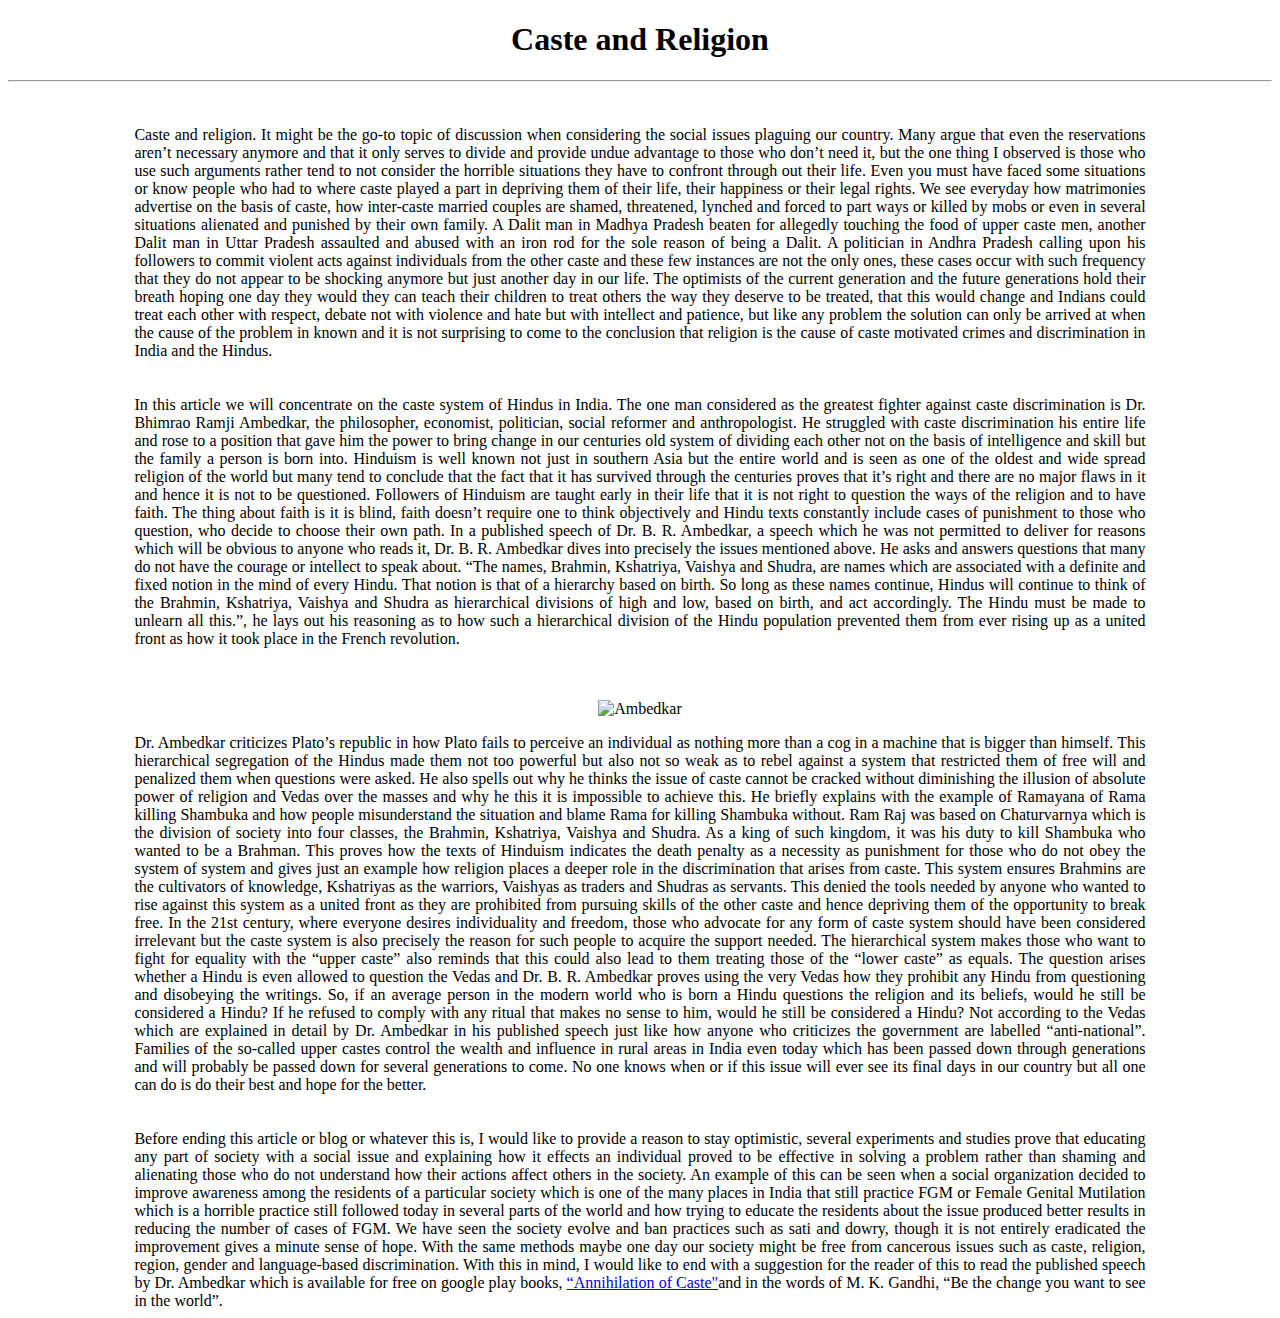
==== index.html @ 43f2a9a0 "Update index.html" ====
<!DOCTYPE html>
<html lang="en">
<head>
    <meta charset="UTF-8">
    <meta http-equiv="X-UA-Compatible" content="IE=edge">
    <meta name="viewport" content="width=device-width, initial-scale=1.0">
    <title>Caste and Religion</title>
    <link rel="stylesheet" href="style.css">
</head>
<body>
    <h1> Caste and Religion </h1>
    <hr>
    <br>
    <br>

    <p>Caste and religion.
        It might be the go-to topic of discussion when considering the social issues plaguing our country. Many argue that even the reservations aren’t necessary anymore and that it only serves to divide and provide undue advantage to those who don’t need it, but the one thing I observed is those who use such arguments rather tend to not consider the horrible situations they have to confront through out their life. Even you must have faced some situations or know people who had to where caste played a part in depriving them of their life, their happiness or their legal rights. We see everyday how matrimonies advertise on the basis of caste, how inter-caste married couples are shamed, threatened, lynched and forced to part ways or killed by mobs or even in several situations alienated and punished by their own family. A Dalit man in Madhya Pradesh beaten for allegedly touching the food of upper caste men, another Dalit man in Uttar Pradesh assaulted and abused with an iron rod for the sole reason of being a Dalit. A politician in Andhra Pradesh calling upon his followers to commit violent acts against individuals from the other caste and these few instances are not the only ones, these cases occur with such frequency that they do not appear to be shocking anymore but just another day in our life. The optimists of the current generation and the future generations hold their breath hoping one day they would they can teach their children to treat others the way they deserve to be treated, that this would change and Indians could treat each other with respect, debate not with violence and hate but with intellect and patience, but like any problem the solution can only be arrived at when the cause of the problem in known and it is not surprising to come to the conclusion that religion is the cause of caste motivated crimes and discrimination in India and the Hindus.
    </p>
    <br> 
    <br>

    <p>In this article we will concentrate on the caste system of Hindus in India. The one man considered as the greatest fighter against caste discrimination is Dr. Bhimrao Ramji Ambedkar, the philosopher, economist, politician, social reformer and anthropologist. He struggled with caste discrimination his entire life and rose to a position that gave him the power to bring change in our centuries old system of dividing each other not on the basis of intelligence and skill but the family a person is born into. Hinduism is well known not just in southern Asia but the entire world and is seen as one of the oldest and wide spread religion of the world but many tend to conclude that the fact that it has survived through the centuries proves that it’s right and there are no major flaws in it and hence it is not to be questioned. Followers of Hinduism are taught early in their life that it is not right to question the ways of the religion and to have faith. The thing about faith is it is blind, faith doesn’t require one to think objectively and Hindu texts constantly include cases of punishment to those who question, who decide to choose their own path. In a published speech of Dr. B. R. Ambedkar, a speech which he was not permitted to deliver for reasons which will be obvious to anyone who reads it, Dr. B. R. Ambedkar dives into precisely the issues mentioned above. He asks and answers questions that many do not have the courage or intellect to speak about. “The names, Brahmin, Kshatriya, Vaishya and Shudra, are names which are associated with a definite and fixed notion in the mind of every Hindu. 
        That notion is that of a hierarchy based on birth. So long as these names continue, Hindus will continue to think of the Brahmin, Kshatriya, Vaishya and Shudra as hierarchical divisions of high and low, based on birth, and act accordingly. The Hindu must be made to unlearn all this.”, he lays out his reasoning as to how such a hierarchical division of the Hindu population prevented them from ever rising up as a united front as how it took place in the French revolution.
    </p>
    <br>
    <br>

    <figure> 
        <img src="https://i.pinimg.com/originals/56/a8/68/56a868a0c90eb40d87e2a165a285824e.jpg" alt="Ambedkar">
    </figure>

    <p>Dr. Ambedkar criticizes Plato’s republic in how Plato fails to perceive an individual as nothing more than a cog in a machine that is bigger than himself. This hierarchical segregation of the Hindus made them not too powerful but also not so weak as to rebel against a system that restricted them of free will and penalized them when questions were asked. He also spells out why he thinks the issue of caste cannot be cracked without diminishing the illusion of absolute power of religion and Vedas over the masses and why he this it is impossible to achieve this. He briefly explains with the example of Ramayana of Rama killing Shambuka and how people misunderstand the situation and blame Rama for killing Shambuka without. Ram Raj was based on Chaturvarnya which is the division of society into four classes, the Brahmin, Kshatriya, Vaishya and Shudra. As a king of such kingdom, it was his duty to kill Shambuka who wanted to be a Brahman. This proves how the texts of Hinduism indicates the death penalty as a necessity as punishment for those who do not obey the system of system and gives just an example how religion places a deeper role in the discrimination that arises from caste. This system ensures Brahmins are the cultivators of knowledge, Kshatriyas as the warriors, Vaishyas as traders and Shudras as servants. This denied the tools needed by anyone who wanted to rise against this system as a united front as 
        they are prohibited from pursuing skills of the other caste and hence depriving them of the opportunity to break free. In the 21st century, where everyone desires individuality and freedom, those who advocate for any form of caste system should have been considered irrelevant but the caste system is also precisely the reason for such people to acquire the support needed. The hierarchical system makes those who want to fight for equality with the “upper caste” also reminds that this could also lead to them treating those of the “lower caste” as equals. The question arises whether a Hindu is even allowed to question the Vedas and Dr. B. R. Ambedkar proves using the very Vedas how they prohibit any Hindu from questioning and disobeying the writings. So, if an average person in the modern world who is born a Hindu questions the religion and its beliefs, would he still be considered a Hindu? If he refused to comply with any ritual that makes no sense to him, would he still be considered a Hindu? Not according to the Vedas which are explained in detail by Dr. Ambedkar in his published speech just like how anyone who criticizes the government are labelled “anti-national”. Families of the so-called upper castes control the wealth and influence in rural areas in India even today which has been passed down through generations and will probably be passed down for several generations to come. No one knows when or if this issue will ever see its final days in our country but all one can do is do their best and hope for the better.
    </p>
    <br> 
    <br>

    <p> 
        Before ending this article or blog or whatever this is, I would like to provide a reason to stay optimistic, several experiments and studies prove that educating any part of society with a social issue and explaining how it effects an individual proved to be effective in solving a problem rather than shaming and alienating those who do not understand how their actions affect others in the society. An example of this can be seen when a social organization decided to improve awareness among the residents of a particular society which is one of the many places in India that still practice FGM or Female Genital Mutilation which is a horrible practice still followed today in several parts of the world and how trying to educate the residents about the issue produced better results in reducing the number of cases of FGM. We have seen the society evolve and ban practices such as sati and dowry, though it is not entirely eradicated the improvement gives a minute sense of hope. With the same methods maybe one day our society might be free from cancerous issues such as caste, religion, region, gender and language-based discrimination. With this in mind, I would like to end with a suggestion for the reader of this to read the published speech by Dr. Ambedkar which is available for free on google play books, <a href="https://books.google.co.in/books/about/Annihilation_of_Caste.html?id=Eio8BQAAQBAJ">“Annihilation of Caste"</a>and in the words of M. K. Gandhi, “Be the change you want to see in the world”.
    </p>     
</body>
</html>
---- style.css ----
body {
  text-align: center;
}

p {
  width: 80%;
  text-align: justify;
  margin:0 auto;
}

figure {
 text-align: center;
}
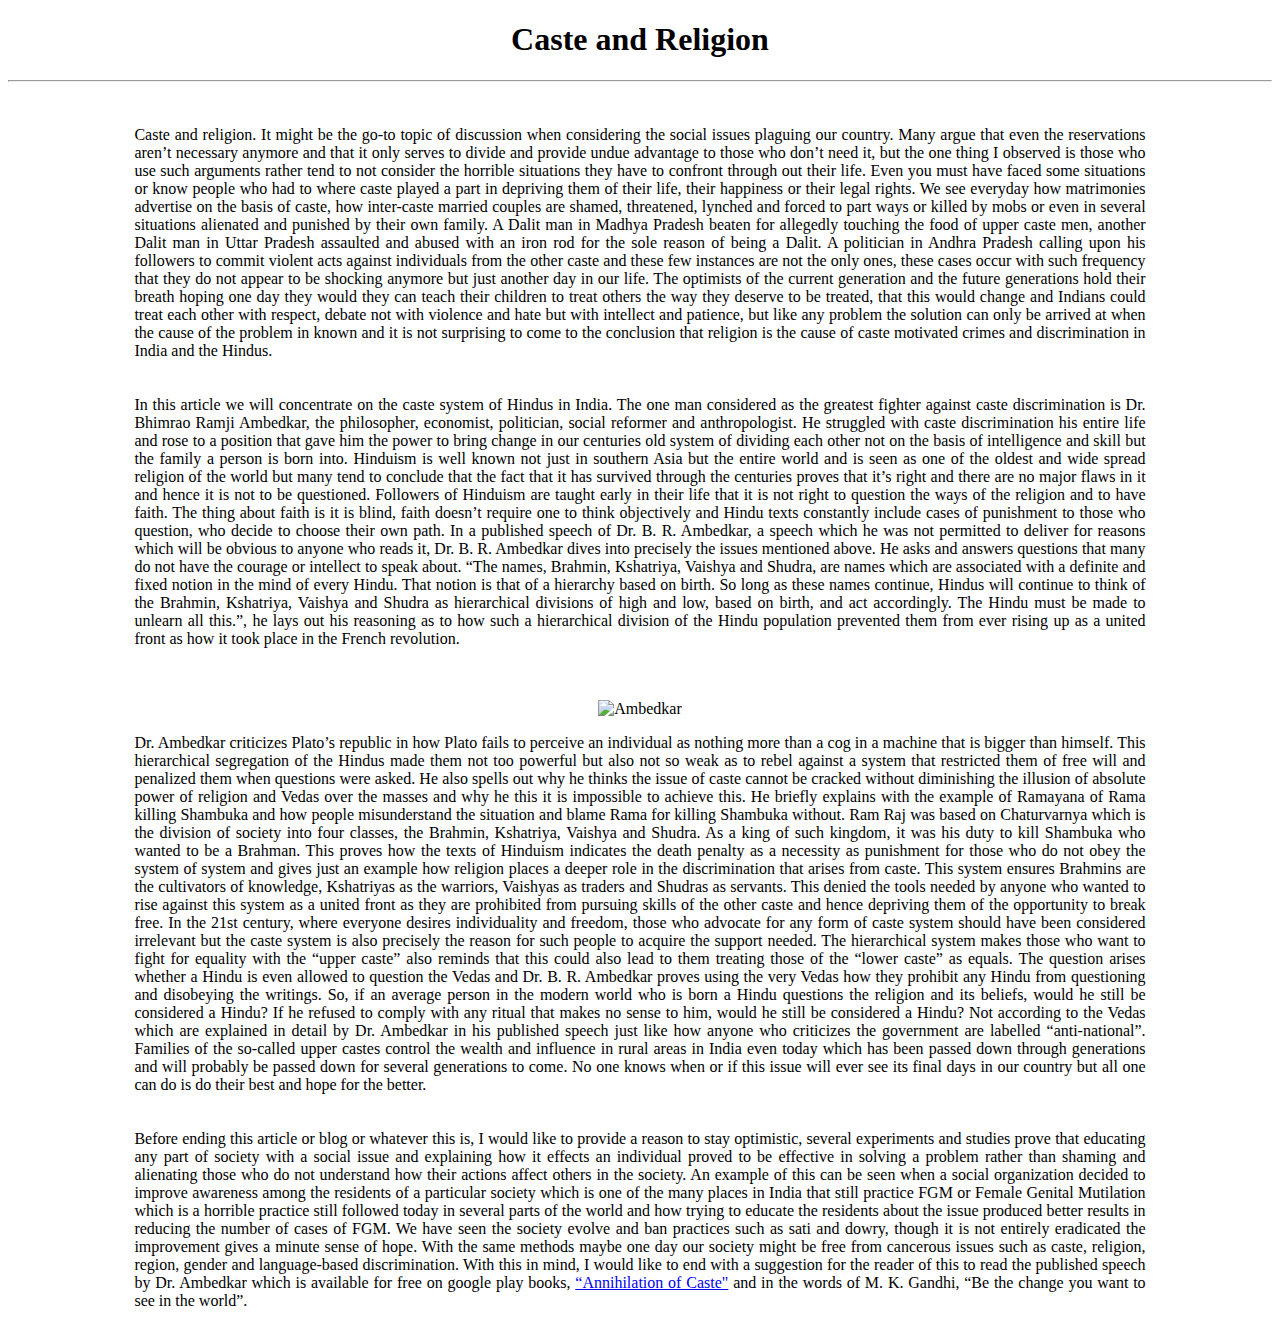
==== commit f0f0238e: "Update index.html" ====
--- a/index.html
+++ b/index.html
@@ -36,7 +36,7 @@
     <br>
 
     <p> 
-        Before ending this article or blog or whatever this is, I would like to provide a reason to stay optimistic, several experiments and studies prove that educating any part of society with a social issue and explaining how it effects an individual proved to be effective in solving a problem rather than shaming and alienating those who do not understand how their actions affect others in the society. An example of this can be seen when a social organization decided to improve awareness among the residents of a particular society which is one of the many places in India that still practice FGM or Female Genital Mutilation which is a horrible practice still followed today in several parts of the world and how trying to educate the residents about the issue produced better results in reducing the number of cases of FGM. We have seen the society evolve and ban practices such as sati and dowry, though it is not entirely eradicated the improvement gives a minute sense of hope. With the same methods maybe one day our society might be free from cancerous issues such as caste, religion, region, gender and language-based discrimination. With this in mind, I would like to end with a suggestion for the reader of this to read the published speech by Dr. Ambedkar which is available for free on google play books, <a href="https://books.google.co.in/books/about/Annihilation_of_Caste.html?id=Eio8BQAAQBAJ">“Annihilation of Caste"</a>and in the words of M. K. Gandhi, “Be the change you want to see in the world”.
+        Before ending this article or blog or whatever this is, I would like to provide a reason to stay optimistic, several experiments and studies prove that educating any part of society with a social issue and explaining how it effects an individual proved to be effective in solving a problem rather than shaming and alienating those who do not understand how their actions affect others in the society. An example of this can be seen when a social organization decided to improve awareness among the residents of a particular society which is one of the many places in India that still practice FGM or Female Genital Mutilation which is a horrible practice still followed today in several parts of the world and how trying to educate the residents about the issue produced better results in reducing the number of cases of FGM. We have seen the society evolve and ban practices such as sati and dowry, though it is not entirely eradicated the improvement gives a minute sense of hope. With the same methods maybe one day our society might be free from cancerous issues such as caste, religion, region, gender and language-based discrimination. With this in mind, I would like to end with a suggestion for the reader of this to read the published speech by Dr. Ambedkar which is available for free on google play books, <a href="https://books.google.co.in/books/about/Annihilation_of_Caste.html?id=Eio8BQAAQBAJ">“Annihilation of Caste"</a> and in the words of M. K. Gandhi, “Be the change you want to see in the world”.
     </p>     
 </body>
 </html>
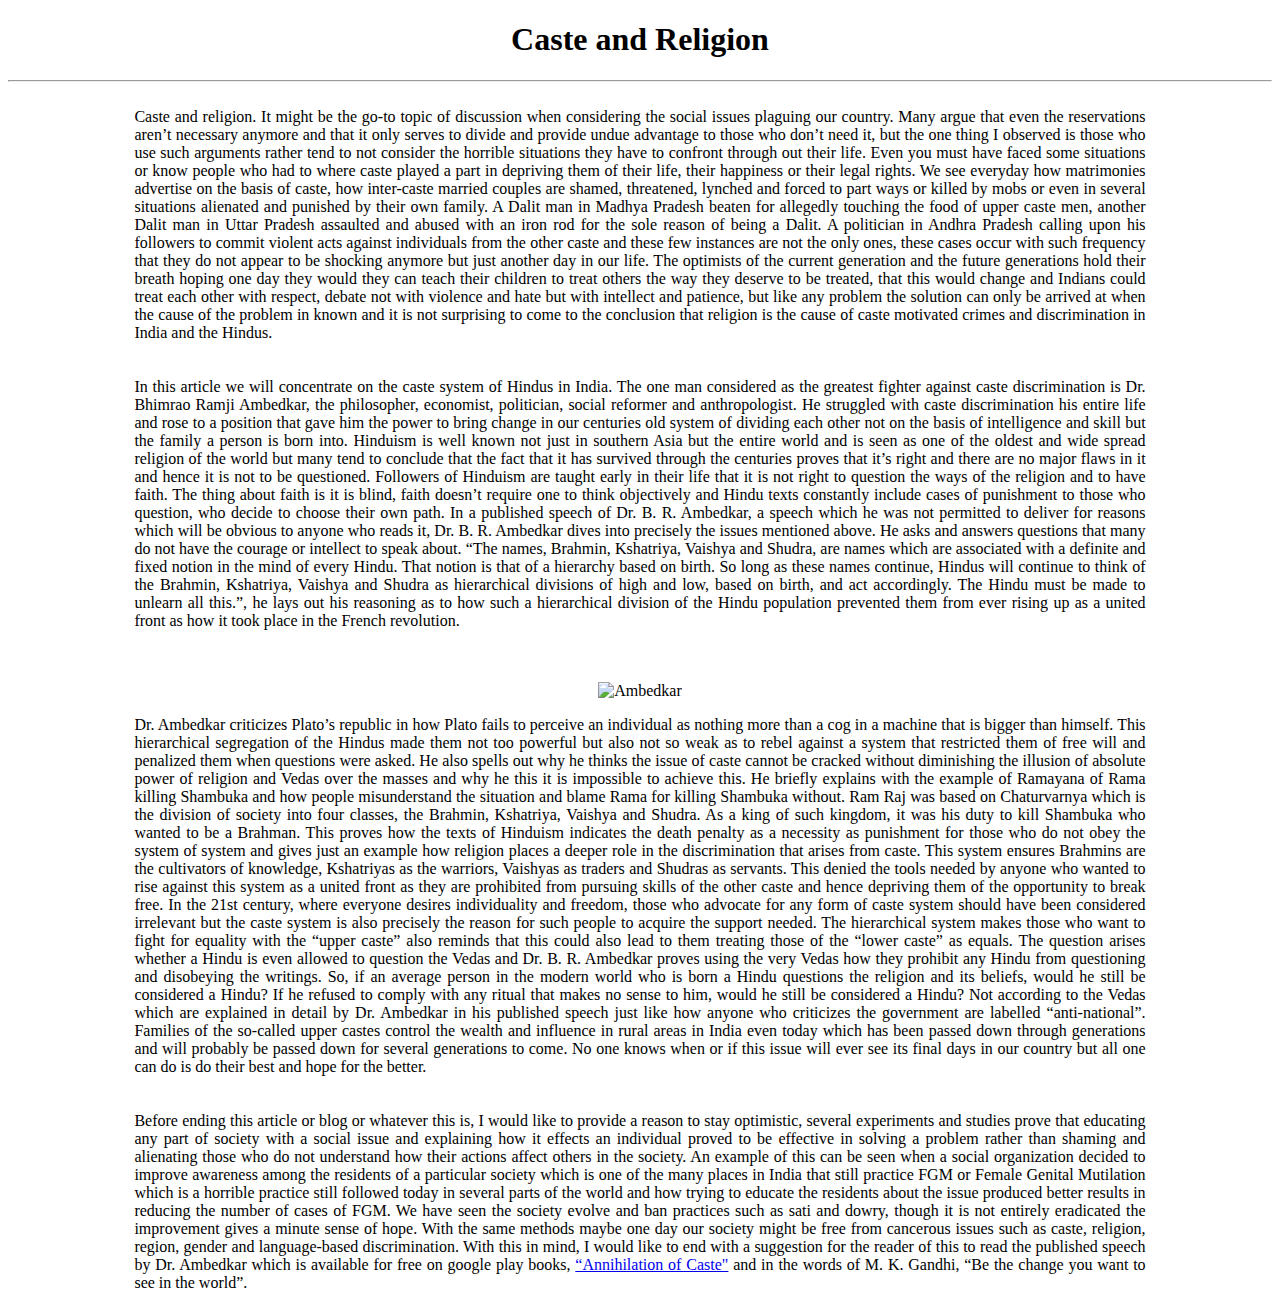
==== commit 02967a12: "Update index.html" ====
--- a/index.html
+++ b/index.html
@@ -10,7 +10,6 @@
 <body>
     <h1> Caste and Religion </h1>
     <hr>
-    <br>
     <br>
 
     <p>Caste and religion.
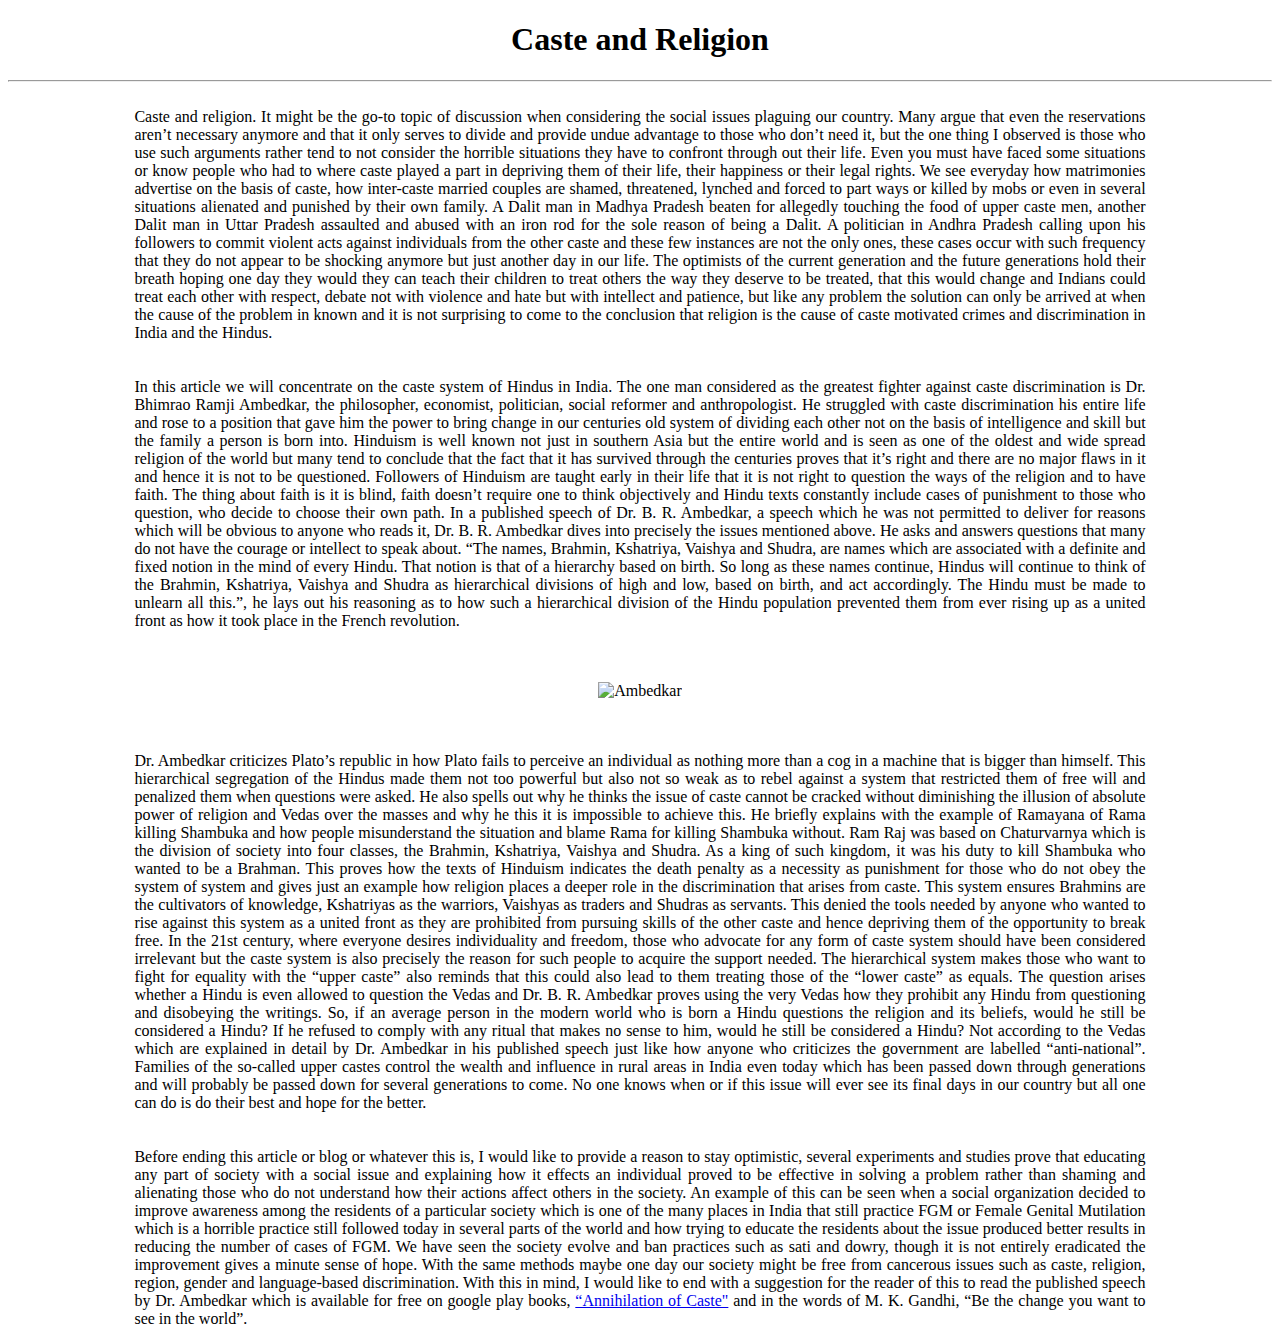
==== commit d63e6ab3: "Update index.html" ====
--- a/index.html
+++ b/index.html
@@ -27,6 +27,8 @@
     <figure> 
         <img src="https://i.pinimg.com/originals/56/a8/68/56a868a0c90eb40d87e2a165a285824e.jpg" alt="Ambedkar">
     </figure>
+    <br>
+    <br>
 
     <p>Dr. Ambedkar criticizes Plato’s republic in how Plato fails to perceive an individual as nothing more than a cog in a machine that is bigger than himself. This hierarchical segregation of the Hindus made them not too powerful but also not so weak as to rebel against a system that restricted them of free will and penalized them when questions were asked. He also spells out why he thinks the issue of caste cannot be cracked without diminishing the illusion of absolute power of religion and Vedas over the masses and why he this it is impossible to achieve this. He briefly explains with the example of Ramayana of Rama killing Shambuka and how people misunderstand the situation and blame Rama for killing Shambuka without. Ram Raj was based on Chaturvarnya which is the division of society into four classes, the Brahmin, Kshatriya, Vaishya and Shudra. As a king of such kingdom, it was his duty to kill Shambuka who wanted to be a Brahman. This proves how the texts of Hinduism indicates the death penalty as a necessity as punishment for those who do not obey the system of system and gives just an example how religion places a deeper role in the discrimination that arises from caste. This system ensures Brahmins are the cultivators of knowledge, Kshatriyas as the warriors, Vaishyas as traders and Shudras as servants. This denied the tools needed by anyone who wanted to rise against this system as a united front as 
         they are prohibited from pursuing skills of the other caste and hence depriving them of the opportunity to break free. In the 21st century, where everyone desires individuality and freedom, those who advocate for any form of caste system should have been considered irrelevant but the caste system is also precisely the reason for such people to acquire the support needed. The hierarchical system makes those who want to fight for equality with the “upper caste” also reminds that this could also lead to them treating those of the “lower caste” as equals. The question arises whether a Hindu is even allowed to question the Vedas and Dr. B. R. Ambedkar proves using the very Vedas how they prohibit any Hindu from questioning and disobeying the writings. So, if an average person in the modern world who is born a Hindu questions the religion and its beliefs, would he still be considered a Hindu? If he refused to comply with any ritual that makes no sense to him, would he still be considered a Hindu? Not according to the Vedas which are explained in detail by Dr. Ambedkar in his published speech just like how anyone who criticizes the government are labelled “anti-national”. Families of the so-called upper castes control the wealth and influence in rural areas in India even today which has been passed down through generations and will probably be passed down for several generations to come. No one knows when or if this issue will ever see its final days in our country but all one can do is do their best and hope for the better.
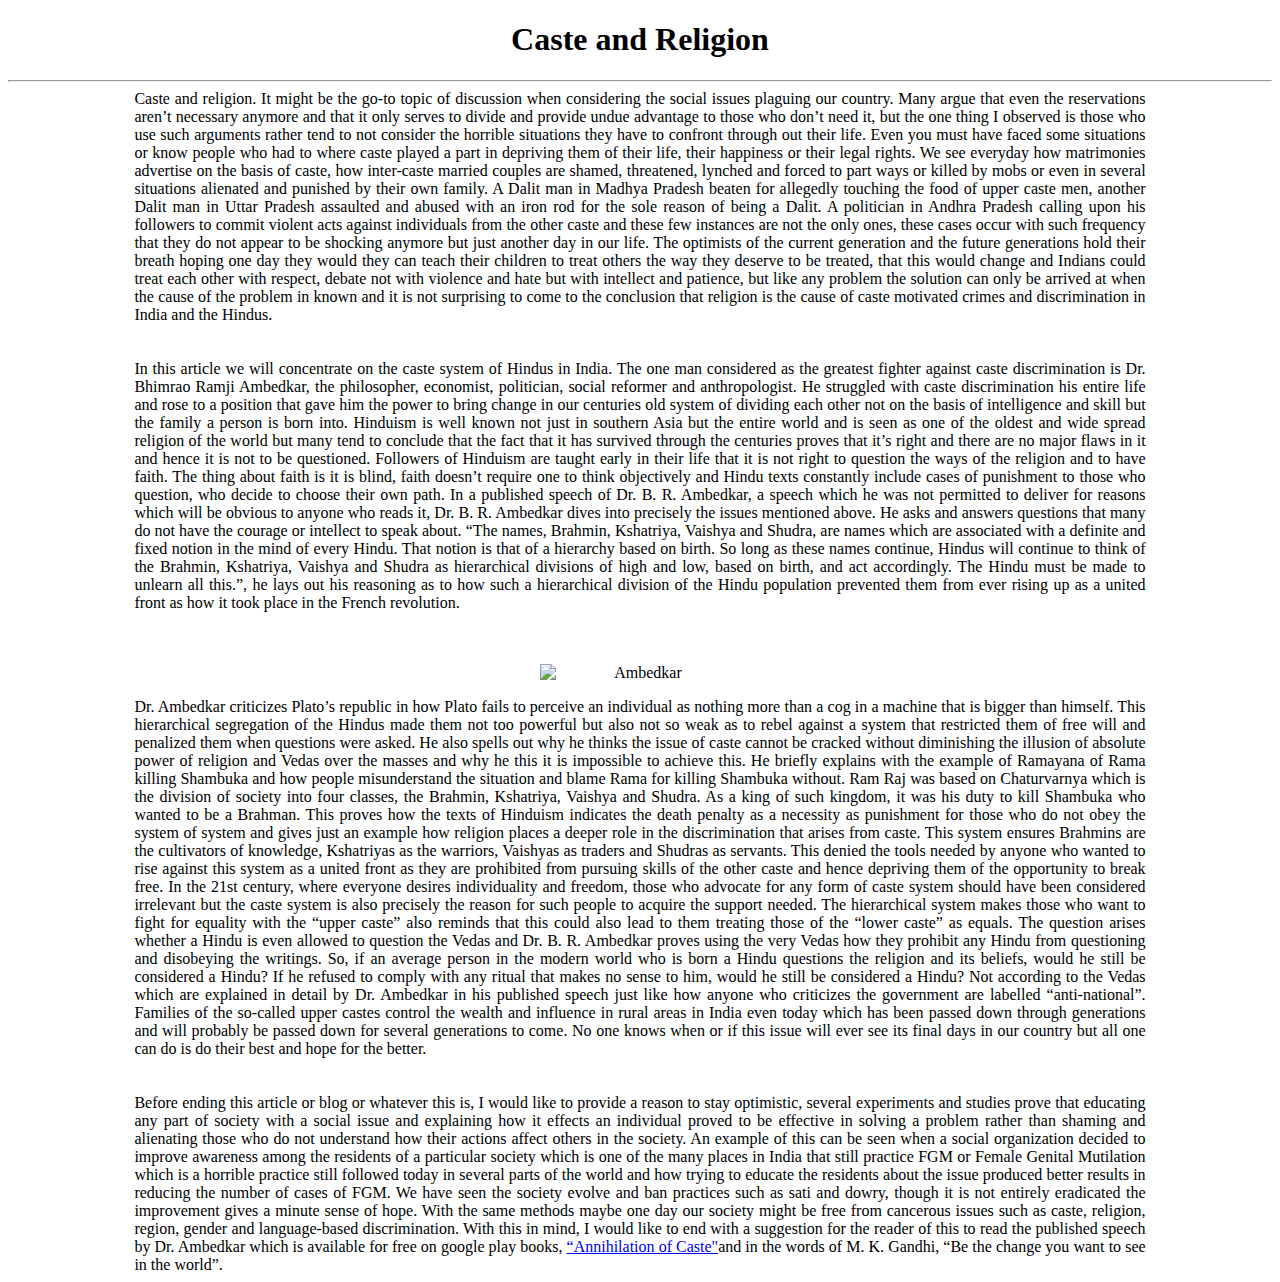
==== commit 1461ee8d: "Add files via upload" ====
--- a/index.html
+++ b/index.html
@@ -10,7 +10,6 @@
 <body>
     <h1> Caste and Religion </h1>
     <hr>
-    <br>
 
     <p>Caste and religion.
         It might be the go-to topic of discussion when considering the social issues plaguing our country. Many argue that even the reservations aren’t necessary anymore and that it only serves to divide and provide undue advantage to those who don’t need it, but the one thing I observed is those who use such arguments rather tend to not consider the horrible situations they have to confront through out their life. Even you must have faced some situations or know people who had to where caste played a part in depriving them of their life, their happiness or their legal rights. We see everyday how matrimonies advertise on the basis of caste, how inter-caste married couples are shamed, threatened, lynched and forced to part ways or killed by mobs or even in several situations alienated and punished by their own family. A Dalit man in Madhya Pradesh beaten for allegedly touching the food of upper caste men, another Dalit man in Uttar Pradesh assaulted and abused with an iron rod for the sole reason of being a Dalit. A politician in Andhra Pradesh calling upon his followers to commit violent acts against individuals from the other caste and these few instances are not the only ones, these cases occur with such frequency that they do not appear to be shocking anymore but just another day in our life. The optimists of the current generation and the future generations hold their breath hoping one day they would they can teach their children to treat others the way they deserve to be treated, that this would change and Indians could treat each other with respect, debate not with violence and hate but with intellect and patience, but like any problem the solution can only be arrived at when the cause of the problem in known and it is not surprising to come to the conclusion that religion is the cause of caste motivated crimes and discrimination in India and the Hindus.
@@ -27,8 +26,6 @@
     <figure> 
         <img src="https://i.pinimg.com/originals/56/a8/68/56a868a0c90eb40d87e2a165a285824e.jpg" alt="Ambedkar">
     </figure>
-    <br>
-    <br>
 
     <p>Dr. Ambedkar criticizes Plato’s republic in how Plato fails to perceive an individual as nothing more than a cog in a machine that is bigger than himself. This hierarchical segregation of the Hindus made them not too powerful but also not so weak as to rebel against a system that restricted them of free will and penalized them when questions were asked. He also spells out why he thinks the issue of caste cannot be cracked without diminishing the illusion of absolute power of religion and Vedas over the masses and why he this it is impossible to achieve this. He briefly explains with the example of Ramayana of Rama killing Shambuka and how people misunderstand the situation and blame Rama for killing Shambuka without. Ram Raj was based on Chaturvarnya which is the division of society into four classes, the Brahmin, Kshatriya, Vaishya and Shudra. As a king of such kingdom, it was his duty to kill Shambuka who wanted to be a Brahman. This proves how the texts of Hinduism indicates the death penalty as a necessity as punishment for those who do not obey the system of system and gives just an example how religion places a deeper role in the discrimination that arises from caste. This system ensures Brahmins are the cultivators of knowledge, Kshatriyas as the warriors, Vaishyas as traders and Shudras as servants. This denied the tools needed by anyone who wanted to rise against this system as a united front as 
         they are prohibited from pursuing skills of the other caste and hence depriving them of the opportunity to break free. In the 21st century, where everyone desires individuality and freedom, those who advocate for any form of caste system should have been considered irrelevant but the caste system is also precisely the reason for such people to acquire the support needed. The hierarchical system makes those who want to fight for equality with the “upper caste” also reminds that this could also lead to them treating those of the “lower caste” as equals. The question arises whether a Hindu is even allowed to question the Vedas and Dr. B. R. Ambedkar proves using the very Vedas how they prohibit any Hindu from questioning and disobeying the writings. So, if an average person in the modern world who is born a Hindu questions the religion and its beliefs, would he still be considered a Hindu? If he refused to comply with any ritual that makes no sense to him, would he still be considered a Hindu? Not according to the Vedas which are explained in detail by Dr. Ambedkar in his published speech just like how anyone who criticizes the government are labelled “anti-national”. Families of the so-called upper castes control the wealth and influence in rural areas in India even today which has been passed down through generations and will probably be passed down for several generations to come. No one knows when or if this issue will ever see its final days in our country but all one can do is do their best and hope for the better.
@@ -37,7 +34,7 @@
     <br>
 
     <p> 
-        Before ending this article or blog or whatever this is, I would like to provide a reason to stay optimistic, several experiments and studies prove that educating any part of society with a social issue and explaining how it effects an individual proved to be effective in solving a problem rather than shaming and alienating those who do not understand how their actions affect others in the society. An example of this can be seen when a social organization decided to improve awareness among the residents of a particular society which is one of the many places in India that still practice FGM or Female Genital Mutilation which is a horrible practice still followed today in several parts of the world and how trying to educate the residents about the issue produced better results in reducing the number of cases of FGM. We have seen the society evolve and ban practices such as sati and dowry, though it is not entirely eradicated the improvement gives a minute sense of hope. With the same methods maybe one day our society might be free from cancerous issues such as caste, religion, region, gender and language-based discrimination. With this in mind, I would like to end with a suggestion for the reader of this to read the published speech by Dr. Ambedkar which is available for free on google play books, <a href="https://books.google.co.in/books/about/Annihilation_of_Caste.html?id=Eio8BQAAQBAJ">“Annihilation of Caste"</a> and in the words of M. K. Gandhi, “Be the change you want to see in the world”.
+        Before ending this article or blog or whatever this is, I would like to provide a reason to stay optimistic, several experiments and studies prove that educating any part of society with a social issue and explaining how it effects an individual proved to be effective in solving a problem rather than shaming and alienating those who do not understand how their actions affect others in the society. An example of this can be seen when a social organization decided to improve awareness among the residents of a particular society which is one of the many places in India that still practice FGM or Female Genital Mutilation which is a horrible practice still followed today in several parts of the world and how trying to educate the residents about the issue produced better results in reducing the number of cases of FGM. We have seen the society evolve and ban practices such as sati and dowry, though it is not entirely eradicated the improvement gives a minute sense of hope. With the same methods maybe one day our society might be free from cancerous issues such as caste, religion, region, gender and language-based discrimination. With this in mind, I would like to end with a suggestion for the reader of this to read the published speech by Dr. Ambedkar which is available for free on google play books, <a href="https://books.google.co.in/books/about/Annihilation_of_Caste.html?id=Eio8BQAAQBAJ">“Annihilation of Caste"</a>and in the words of M. K. Gandhi, “Be the change you want to see in the world”.
     </p>     
 </body>
-</html>
+</html>--- a/style.css
+++ b/style.css
@@ -12,3 +12,7 @@
  text-align: center;
 }
 
+img {
+  width: 35%;
+  min-width: 200px;
+}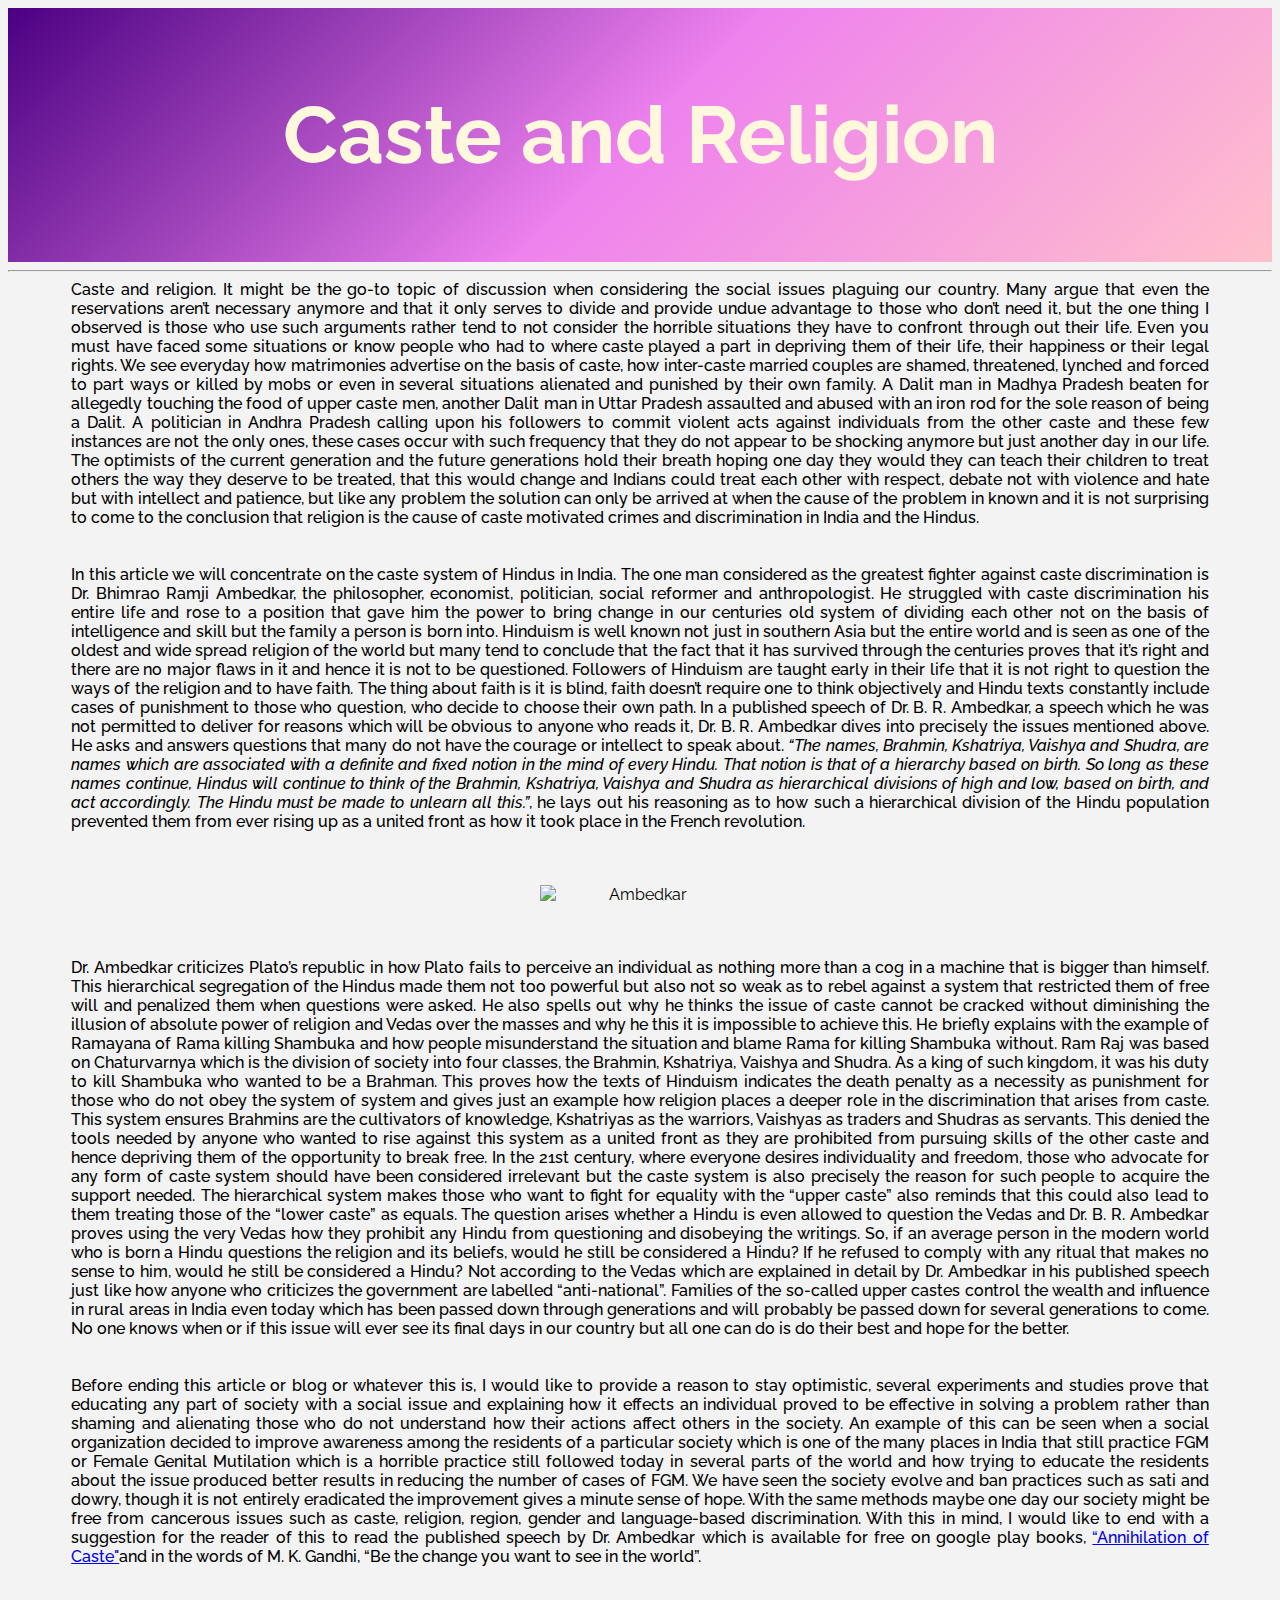
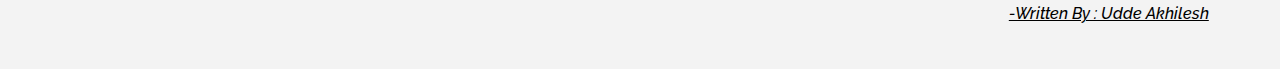
==== commit fe5d25a5: "Add files via upload" ====
--- a/index.html
+++ b/index.html
@@ -5,6 +5,7 @@
     <meta http-equiv="X-UA-Compatible" content="IE=edge">
     <meta name="viewport" content="width=device-width, initial-scale=1.0">
     <title>Caste and Religion</title>
+    <link href="https://fonts.googleapis.com/css?family=Amatic+SC|Raleway:100,200,600,700" rel="stylesheet">
     <link rel="stylesheet" href="style.css">
 </head>
 <body>
@@ -17,8 +18,25 @@
     <br> 
     <br>
 
-    <p>In this article we will concentrate on the caste system of Hindus in India. The one man considered as the greatest fighter against caste discrimination is Dr. Bhimrao Ramji Ambedkar, the philosopher, economist, politician, social reformer and anthropologist. He struggled with caste discrimination his entire life and rose to a position that gave him the power to bring change in our centuries old system of dividing each other not on the basis of intelligence and skill but the family a person is born into. Hinduism is well known not just in southern Asia but the entire world and is seen as one of the oldest and wide spread religion of the world but many tend to conclude that the fact that it has survived through the centuries proves that it’s right and there are no major flaws in it and hence it is not to be questioned. Followers of Hinduism are taught early in their life that it is not right to question the ways of the religion and to have faith. The thing about faith is it is blind, faith doesn’t require one to think objectively and Hindu texts constantly include cases of punishment to those who question, who decide to choose their own path. In a published speech of Dr. B. R. Ambedkar, a speech which he was not permitted to deliver for reasons which will be obvious to anyone who reads it, Dr. B. R. Ambedkar dives into precisely the issues mentioned above. He asks and answers questions that many do not have the courage or intellect to speak about. “The names, Brahmin, Kshatriya, Vaishya and Shudra, are names which are associated with a definite and fixed notion in the mind of every Hindu. 
-        That notion is that of a hierarchy based on birth. So long as these names continue, Hindus will continue to think of the Brahmin, Kshatriya, Vaishya and Shudra as hierarchical divisions of high and low, based on birth, and act accordingly. The Hindu must be made to unlearn all this.”, he lays out his reasoning as to how such a hierarchical division of the Hindu population prevented them from ever rising up as a united front as how it took place in the French revolution.
+    <p>In this article we will concentrate on the caste system of Hindus in India. The one man considered as the greatest 
+        fighter against caste discrimination is Dr. Bhimrao Ramji Ambedkar, the philosopher, economist, politician, 
+        social reformer and anthropologist. He struggled with caste discrimination his entire life and rose to a position 
+        that gave him the power to bring change in our centuries old system of dividing each other not on the basis of 
+        intelligence and skill but the family a person is born into. Hinduism is well known not just in southern Asia but 
+        the entire world and is seen as one of the oldest and wide spread religion of the world but many tend to conclude 
+        that the fact that it has survived through the centuries proves that it’s right and there are no major flaws in it 
+        and hence it is not to be questioned. Followers of Hinduism are taught early in their life that it is not right to 
+        question the ways of the religion and to have faith. The thing about faith is it is blind, faith doesn’t require 
+        one to think objectively and Hindu texts constantly include cases of punishment to those who question, who decide 
+        to choose their own path. In a published speech of Dr. B. R. Ambedkar, a speech which he was not permitted to deliver 
+        for reasons which will be obvious to anyone who reads it, Dr. B. R. Ambedkar dives into precisely the issues 
+        mentioned above. He asks and answers questions that many do not have the courage or intellect to speak about. 
+        <em>“The names, Brahmin, Kshatriya, Vaishya and Shudra, are names which are associated with a definite and fixed 
+        notion in the mind of every Hindu. That notion is that of a hierarchy based on birth. So long as these names 
+        continue, Hindus will continue to think of the Brahmin, Kshatriya, Vaishya and Shudra as hierarchical divisions 
+        of high and low, based on birth, and act accordingly. The Hindu must be made to unlearn all this.”</em>, he lays 
+        out his reasoning as to how such a hierarchical division of the Hindu population prevented them from ever rising 
+        up as a united front as how it took place in the French revolution.
     </p>
     <br>
     <br>
@@ -26,6 +44,8 @@
     <figure> 
         <img src="https://i.pinimg.com/originals/56/a8/68/56a868a0c90eb40d87e2a165a285824e.jpg" alt="Ambedkar">
     </figure>
+    <br>
+    <br>
 
     <p>Dr. Ambedkar criticizes Plato’s republic in how Plato fails to perceive an individual as nothing more than a cog in a machine that is bigger than himself. This hierarchical segregation of the Hindus made them not too powerful but also not so weak as to rebel against a system that restricted them of free will and penalized them when questions were asked. He also spells out why he thinks the issue of caste cannot be cracked without diminishing the illusion of absolute power of religion and Vedas over the masses and why he this it is impossible to achieve this. He briefly explains with the example of Ramayana of Rama killing Shambuka and how people misunderstand the situation and blame Rama for killing Shambuka without. Ram Raj was based on Chaturvarnya which is the division of society into four classes, the Brahmin, Kshatriya, Vaishya and Shudra. As a king of such kingdom, it was his duty to kill Shambuka who wanted to be a Brahman. This proves how the texts of Hinduism indicates the death penalty as a necessity as punishment for those who do not obey the system of system and gives just an example how religion places a deeper role in the discrimination that arises from caste. This system ensures Brahmins are the cultivators of knowledge, Kshatriyas as the warriors, Vaishyas as traders and Shudras as servants. This denied the tools needed by anyone who wanted to rise against this system as a united front as 
         they are prohibited from pursuing skills of the other caste and hence depriving them of the opportunity to break free. In the 21st century, where everyone desires individuality and freedom, those who advocate for any form of caste system should have been considered irrelevant but the caste system is also precisely the reason for such people to acquire the support needed. The hierarchical system makes those who want to fight for equality with the “upper caste” also reminds that this could also lead to them treating those of the “lower caste” as equals. The question arises whether a Hindu is even allowed to question the Vedas and Dr. B. R. Ambedkar proves using the very Vedas how they prohibit any Hindu from questioning and disobeying the writings. So, if an average person in the modern world who is born a Hindu questions the religion and its beliefs, would he still be considered a Hindu? If he refused to comply with any ritual that makes no sense to him, would he still be considered a Hindu? Not according to the Vedas which are explained in detail by Dr. Ambedkar in his published speech just like how anyone who criticizes the government are labelled “anti-national”. Families of the so-called upper castes control the wealth and influence in rural areas in India even today which has been passed down through generations and will probably be passed down for several generations to come. No one knows when or if this issue will ever see its final days in our country but all one can do is do their best and hope for the better.
@@ -34,7 +54,12 @@
     <br>
 
     <p> 
-        Before ending this article or blog or whatever this is, I would like to provide a reason to stay optimistic, several experiments and studies prove that educating any part of society with a social issue and explaining how it effects an individual proved to be effective in solving a problem rather than shaming and alienating those who do not understand how their actions affect others in the society. An example of this can be seen when a social organization decided to improve awareness among the residents of a particular society which is one of the many places in India that still practice FGM or Female Genital Mutilation which is a horrible practice still followed today in several parts of the world and how trying to educate the residents about the issue produced better results in reducing the number of cases of FGM. We have seen the society evolve and ban practices such as sati and dowry, though it is not entirely eradicated the improvement gives a minute sense of hope. With the same methods maybe one day our society might be free from cancerous issues such as caste, religion, region, gender and language-based discrimination. With this in mind, I would like to end with a suggestion for the reader of this to read the published speech by Dr. Ambedkar which is available for free on google play books, <a href="https://books.google.co.in/books/about/Annihilation_of_Caste.html?id=Eio8BQAAQBAJ">“Annihilation of Caste"</a>and in the words of M. K. Gandhi, “Be the change you want to see in the world”.
-    </p>     
+        Before ending this article or blog or whatever this is, I would like to provide a reason to stay optimistic, several experiments and studies prove that educating any part of society with a social issue and explaining how it effects an individual proved to be effective in solving a problem rather than shaming and alienating those who do not understand how their actions affect others in the society. An example of this can be seen when a social organization decided to improve awareness among the residents of a particular society which is one of the many places in India that still practice FGM or Female Genital Mutilation which is a horrible practice still followed today in several parts of the world and how trying to educate the residents about the issue produced better results in reducing the number of cases of FGM. We have seen the society evolve and ban practices such as sati and dowry, though it is not entirely eradicated the improvement gives a minute sense of hope. With the same methods maybe one day our society might be free from cancerous issues such as caste, religion, region, gender and language-based discrimination. With this in mind, I would like to end with a suggestion for the reader of this to read the published speech by Dr. Ambedkar which is available for free on google play books, <a href="https://books.google.co.in/books/about/Annihilation_of_Caste.html?id=Eio8BQAAQBAJ" target="_blank">“Annihilation of Caste"</a>and in the words of M. K. Gandhi, “Be the change you want to see in the world”.
+    </p>
+    <br>
+    <br>
+    <p class="author"><em><u>-Written By : Udde Akhilesh</u></em></p> 
+    <br>
+    <br>
 </body>
 </html>--- a/style.css
+++ b/style.css
@@ -1,18 +1,39 @@
 body {
-  text-align: center;
+  background-color: #f3f3f3;
+  color: #000;
+  font-family: 'Raleway', sans-serif;
 }
 
+h1 {
+  text-align: center;
+  color: cornsilk;
+  background-color: blueviolet;
+  background-image: linear-gradient(-45deg, pink, violet, indigo);
+  width: 100%;
+  height: auto;
+  min-width: 200px;
+  min-height: 50px;
+  margin: 0 auto;
+  padding: 5rem 0rem;
+  font-size: 5rem;
+}
 p {
-  width: 80%;
+  width: 90%;
   text-align: justify;
   margin:0 auto;
+  font-weight: 520;
 }
 
 figure {
- text-align: center;
+  text-align: center;
 }
 
 img {
   width: 35%;
   min-width: 200px;
+  margin: 0 auto;
+}
+
+p.author {
+  text-align: right;
 }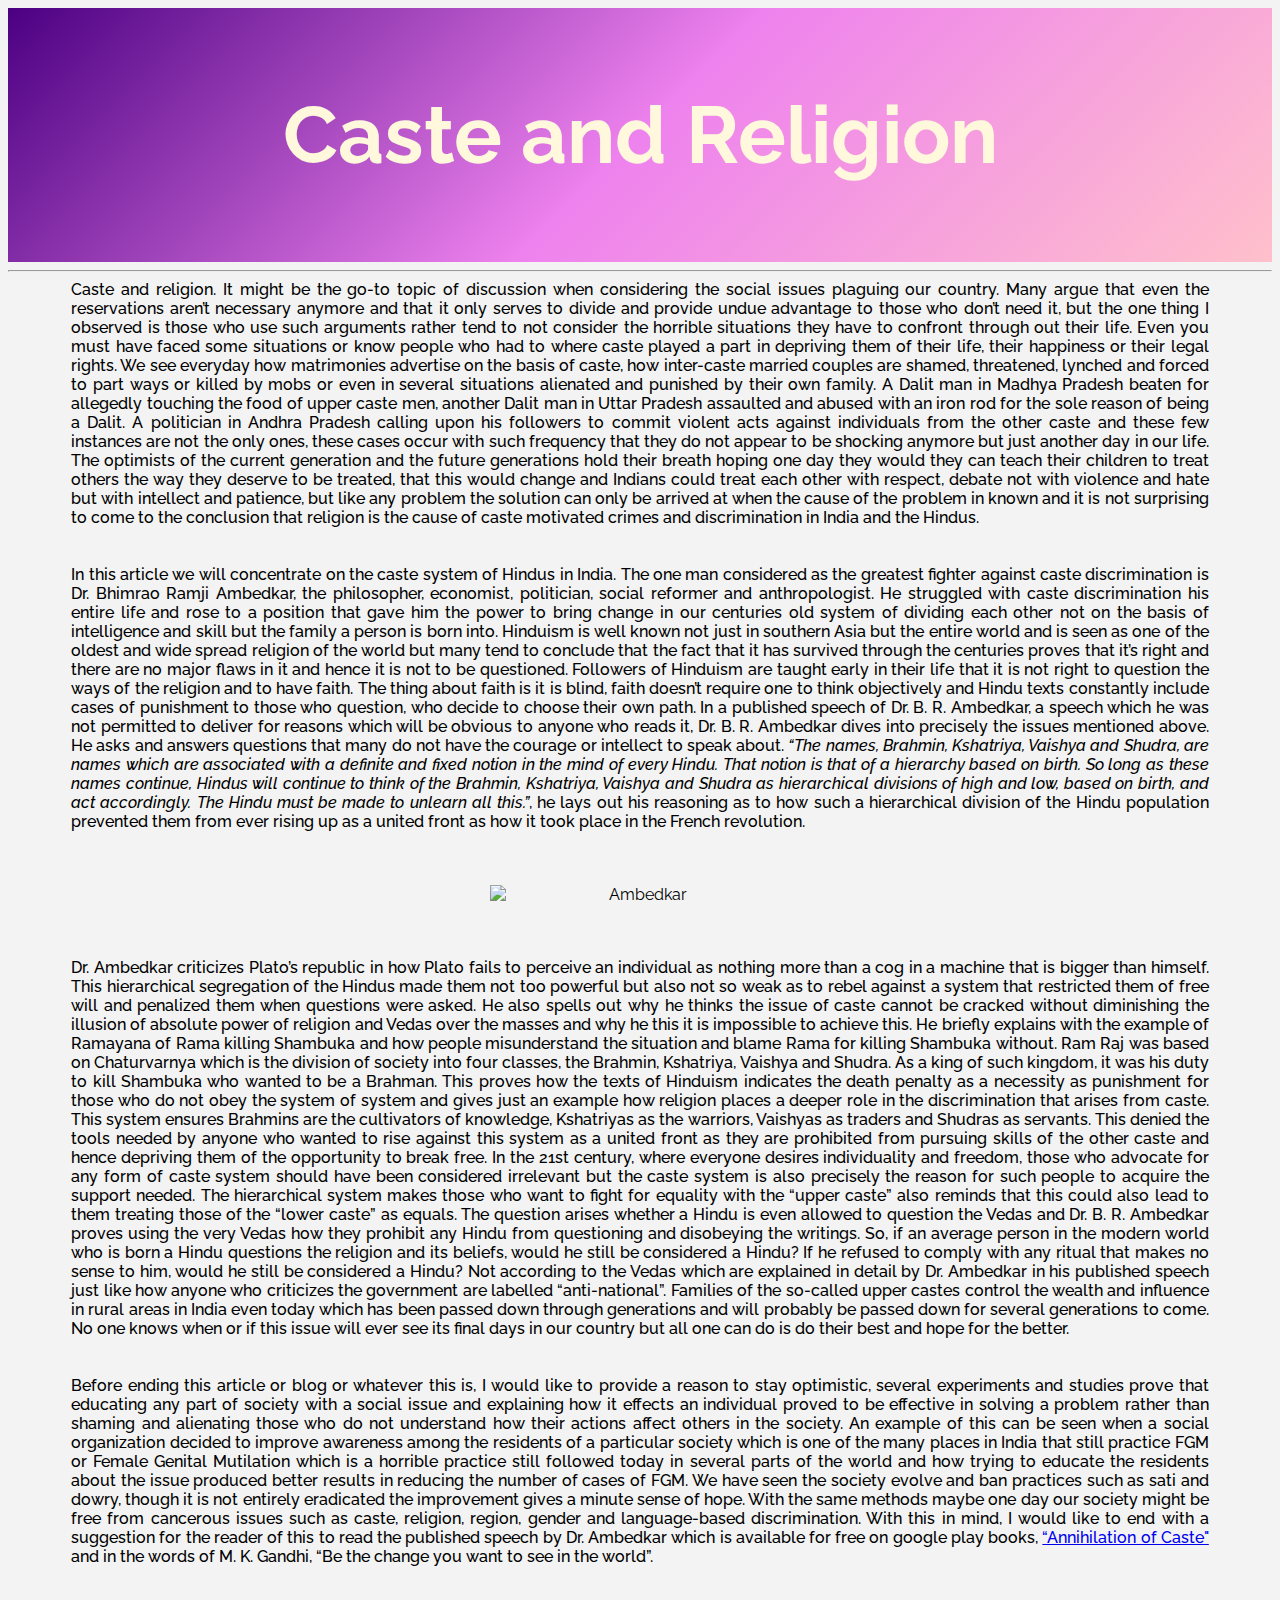
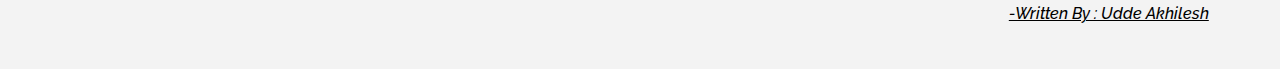
==== commit 01d6791b: "Add files via upload" ====
--- a/index.html
+++ b/index.html
@@ -54,7 +54,7 @@
     <br>
 
     <p> 
-        Before ending this article or blog or whatever this is, I would like to provide a reason to stay optimistic, several experiments and studies prove that educating any part of society with a social issue and explaining how it effects an individual proved to be effective in solving a problem rather than shaming and alienating those who do not understand how their actions affect others in the society. An example of this can be seen when a social organization decided to improve awareness among the residents of a particular society which is one of the many places in India that still practice FGM or Female Genital Mutilation which is a horrible practice still followed today in several parts of the world and how trying to educate the residents about the issue produced better results in reducing the number of cases of FGM. We have seen the society evolve and ban practices such as sati and dowry, though it is not entirely eradicated the improvement gives a minute sense of hope. With the same methods maybe one day our society might be free from cancerous issues such as caste, religion, region, gender and language-based discrimination. With this in mind, I would like to end with a suggestion for the reader of this to read the published speech by Dr. Ambedkar which is available for free on google play books, <a href="https://books.google.co.in/books/about/Annihilation_of_Caste.html?id=Eio8BQAAQBAJ" target="_blank">“Annihilation of Caste"</a>and in the words of M. K. Gandhi, “Be the change you want to see in the world”.
+        Before ending this article or blog or whatever this is, I would like to provide a reason to stay optimistic, several experiments and studies prove that educating any part of society with a social issue and explaining how it effects an individual proved to be effective in solving a problem rather than shaming and alienating those who do not understand how their actions affect others in the society. An example of this can be seen when a social organization decided to improve awareness among the residents of a particular society which is one of the many places in India that still practice FGM or Female Genital Mutilation which is a horrible practice still followed today in several parts of the world and how trying to educate the residents about the issue produced better results in reducing the number of cases of FGM. We have seen the society evolve and ban practices such as sati and dowry, though it is not entirely eradicated the improvement gives a minute sense of hope. With the same methods maybe one day our society might be free from cancerous issues such as caste, religion, region, gender and language-based discrimination. With this in mind, I would like to end with a suggestion for the reader of this to read the published speech by Dr. Ambedkar which is available for free on google play books, <a href="https://books.google.co.in/books/about/Annihilation_of_Caste.html?id=Eio8BQAAQBAJ" target="_blank">“Annihilation of Caste"</a> and in the words of M. K. Gandhi, “Be the change you want to see in the world”.
     </p>
     <br>
     <br>
--- a/style.css
+++ b/style.css
@@ -19,6 +19,7 @@
 }
 p {
   width: 90%;
+  min-width: 300px;
   text-align: justify;
   margin:0 auto;
   font-weight: 520;
@@ -30,7 +31,7 @@
 
 img {
   width: 35%;
-  min-width: 200px;
+  min-width: 300px;
   margin: 0 auto;
 }
 
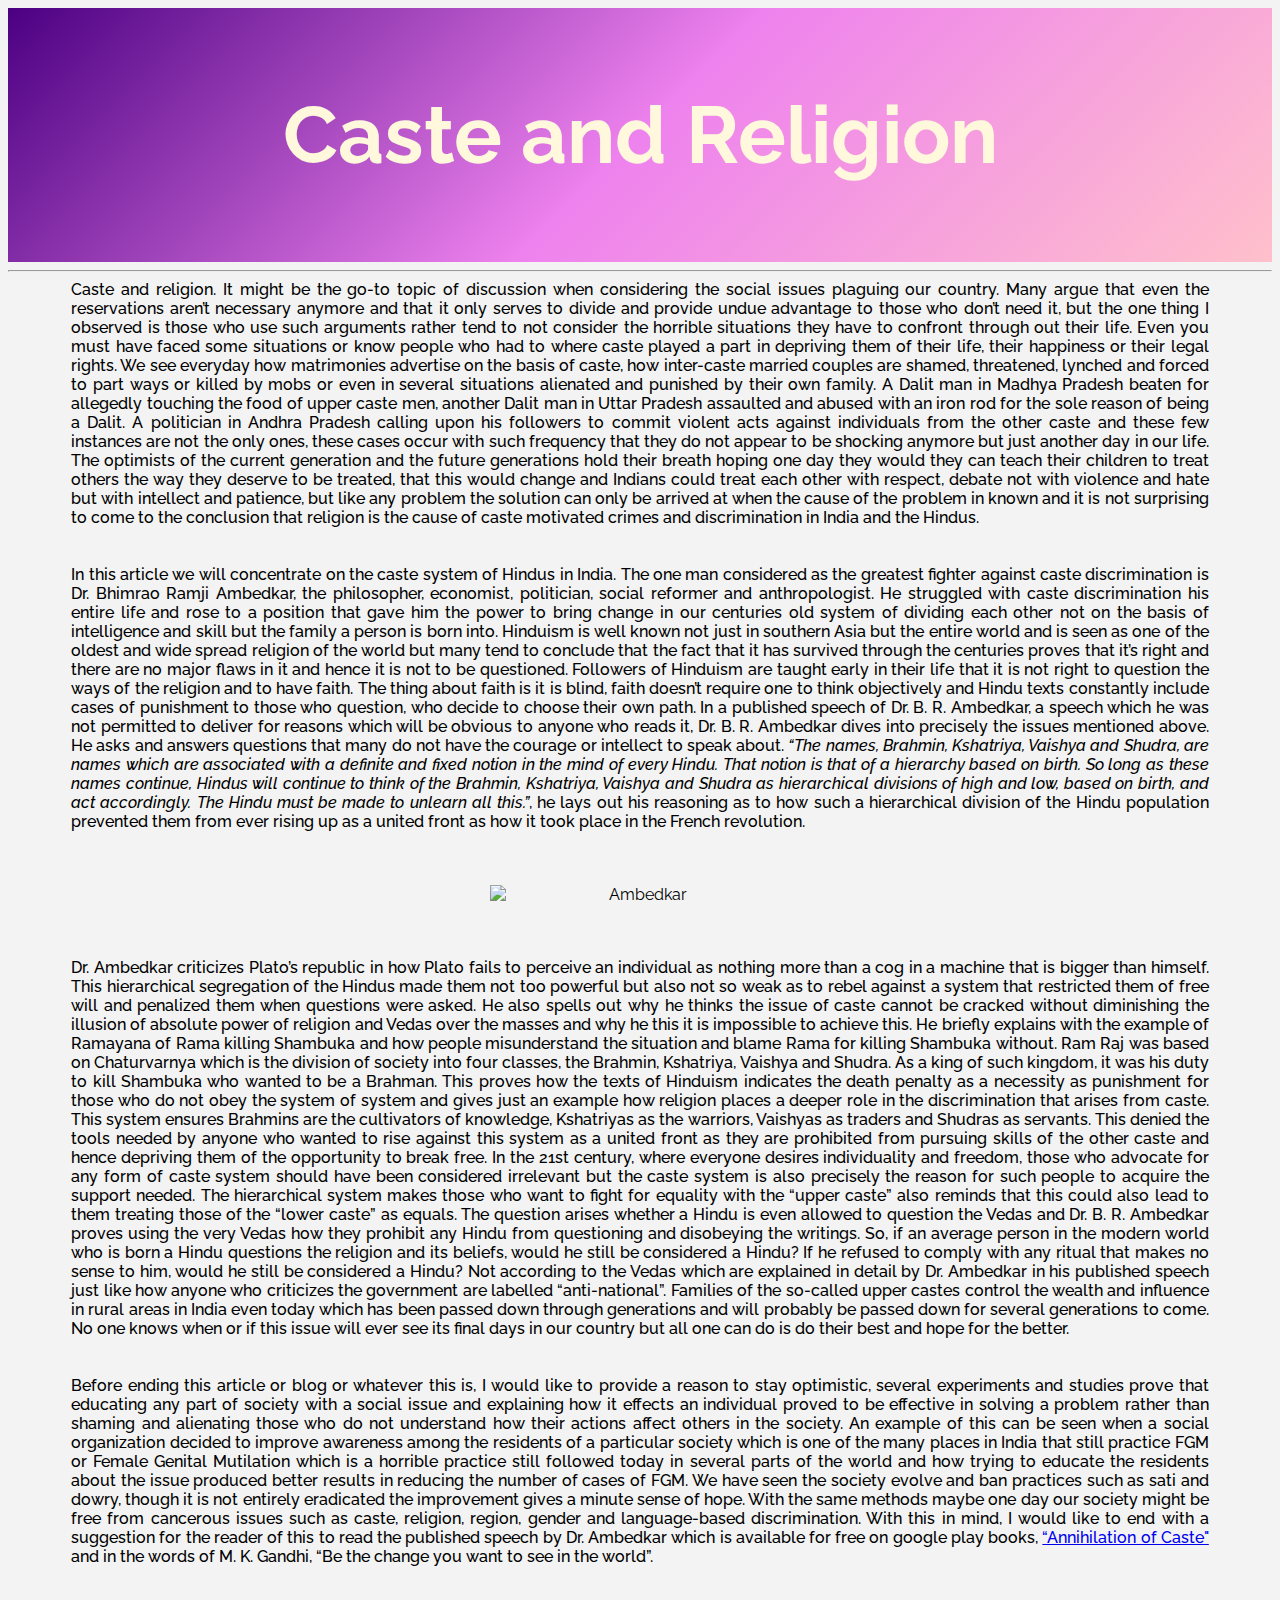
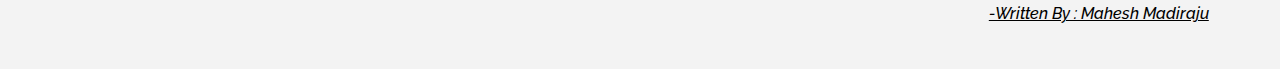
==== commit 1c873e5d: "Update index.html" ====
--- a/index.html
+++ b/index.html
@@ -58,8 +58,8 @@
     </p>
     <br>
     <br>
-    <p class="author"><em><u>-Written By : Udde Akhilesh</u></em></p> 
+    <p class="author"><em><u>-Written By : Mahesh Madiraju</u></em></p> 
     <br>
     <br>
 </body>
-</html>+</html>
--- a/style.css
+++ b/style.css
@@ -37,4 +37,4 @@
 
 p.author {
   text-align: right;
-}+}
